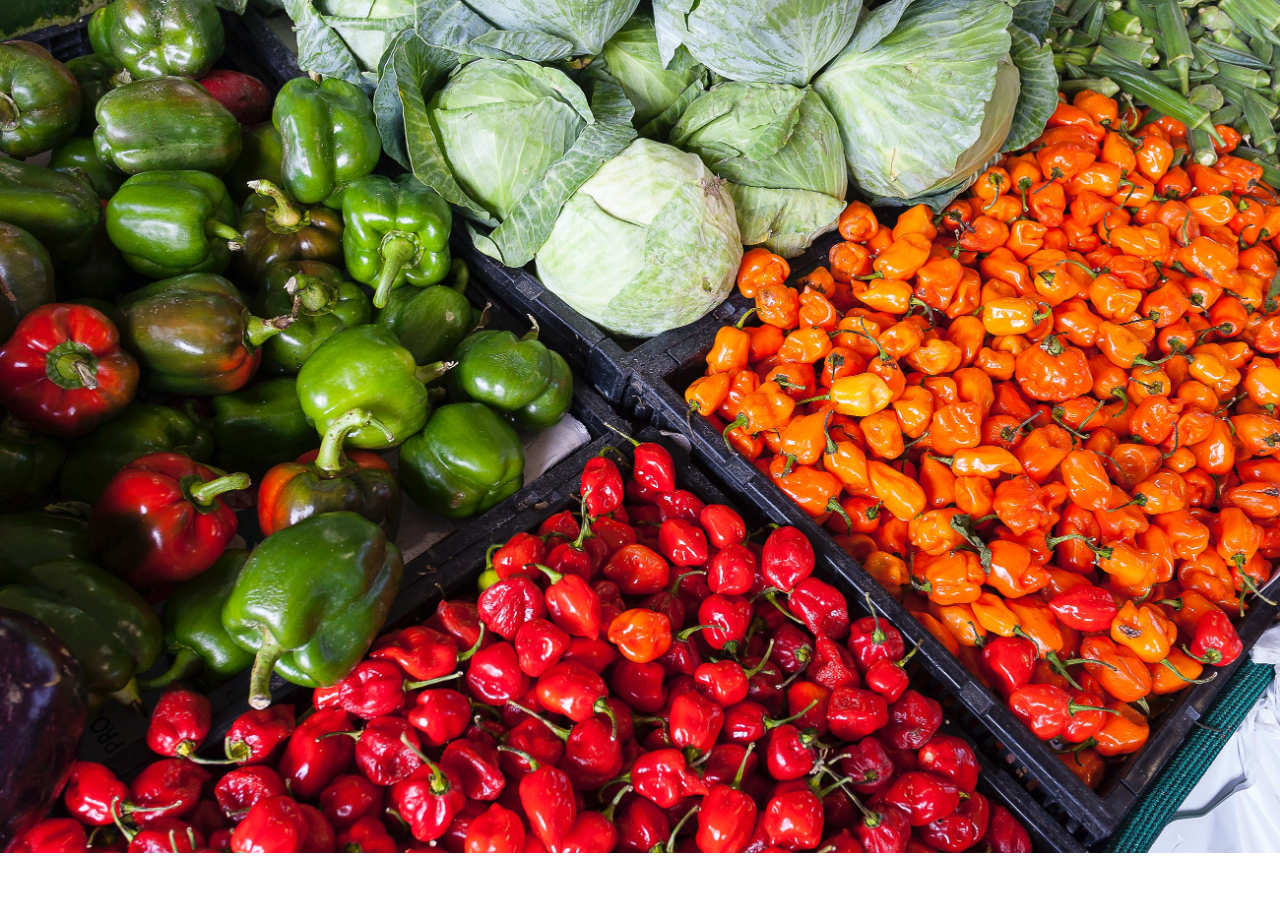
==== home.html @ f3d48814 "farm app" ====
<!doctype html>
    <head>
        <meta charset="utf-8">
        <meta http-equiv="X-UA-Compatible" content="IE=edge,chrome=1">
        <title><b>ALL IN FARM.</b></title>
        <meta name="description" content="The Best Farm Products.">
        <meta name="viewport" content="width=device-width, initial-scale=1">
        <link rel="apple-touch-icon" href="apple-touch-icon.png">

        <link rel="stylesheet" href="css/bootstrap.min.css">
        <link rel="stylesheet" href="css/bootstrap-theme.min.css">
        <link rel="stylesheet" href="css/fontAwesome.css">
        <link rel="stylesheet" href="css/templatemo-style.css">

        <link href="https://fonts.googleapis.com/css?family=Montserrat:100,200,300,400,500,600,700,800,900" rel="stylesheet">

        <script src="js/vendor/modernizr-2.8.3-respond-1.4.2.min.js"></script>
    </head>
	<body>
        <div> class="overlay"></div>
        <section class="top-part">
          <img src="mark-stebnicki-2252584.jpg" alt="Overlay Image">
        </section>
        <section class="cd-hero">
---- css/templatemo-style.css ----
/* 

Newline Template

https://templatemo.com/tm-503-newline

*/

body {
	font-family: 'Montserrat', sans-serif;
}

p {
  font-size: 14px;
  color: #5a5a5a;
  font-weight: 300;
  line-height: 25px;
}

video { 
    position: fixed;
    top: 50%;
    left: 50%;
    min-width: 100%;
    min-height: 100%;
    width: auto;
    height: auto;
    z-index: -100;
    transform: translateX(-50%) translateY(-50%);
    background-size: cover;
    transition: 1s opacity;
}

video::-webkit-media-controls {
    display:none !important;
}

.overlay {
  position: absolute;
  top: 0;
  left: 0;
  width: 100%;
  height: 100%;
  z-index: 1;
  background-color: rgba(0,0,0,0.75); /*dim the background*/
}

.primary-button a {
  display: inline-block;
  background-color: #ffbb05;
  color: #343434;
  font-size: 13px;
  padding: 12px 18px;
  border-radius: 3px;
  text-decoration: none;
  border: 1px solid transparent;
}

.primary-button a:hover {
  background-color: transparent;
  border: 1px solid #ffbb05;
  -moz-transition: all 0.2s linear;
  -o-transition: all 0.2s linear;
  -webkit-transition: all 0.2s linear;
}

.cd-hero {
  z-index: 2;
  position: relative;
  -webkit-font-smoothing: antialiased;
  -moz-osx-font-smoothing: grayscale;
}

.cd-hero-slider {
  position: relative;
  overflow: hidden;
  margin: 0;
  padding: 0;
  list-style: none;
}
.cd-hero-slider li {
  position: absolute;
  top: 0;
  left: 0;
  width: 100%;
  -webkit-transform: translateX(100%);
  -moz-transform: translateX(100%);
  -ms-transform: translateX(100%);
  -o-transform: translateX(100%);
  transform: translateX(100%);
}
.cd-hero-slider li.selected {
  /* this is the visible slide */
  position: relative;
  -webkit-transform: translateX(0);
  -moz-transform: translateX(0);
  -ms-transform: translateX(0);
  -o-transform: translateX(0);
  transform: translateX(0);
}
.cd-hero-slider li.move-left {
  /* slide hidden on the left */
  -webkit-transform: translateX(-100%);
  -moz-transform: translateX(-100%);
  -ms-transform: translateX(-100%);
  -o-transform: translateX(-100%);
  transform: translateX(-100%);
}
.cd-hero-slider li.is-moving, .cd-hero-slider li.selected {
  /* the is-moving class is assigned to the slide which is moving outside the viewport */
  -webkit-transition: -webkit-transform 0.5s;
  -moz-transition: -moz-transform 0.5s;
  transition: transform 0.5s;
}
@media only screen and (min-width: 768px) {
  .cd-hero-slider {
  }
}
@media only screen and (min-width: 1170px) {
  .cd-hero-slider {
  }
}

.cd-slider-nav {
  text-align: center;
}

.cd-slider-nav ul {
  padding: 0;
  margin: 0;
}

.cd-slider-nav ul li {
  display: inline-block;
  margin: 80px 40px;
}

.cd-slider-nav ul li a {
  text-decoration: none;
}

.cd-slider-nav ul li h6 {
  font-size: 14px;
  text-transform: uppercase;
  text-align: center;
  font-weight: 400;
  color: #fff;
  margin-top: 15px;
}

.cd-slider-nav ul .selected h6 {
  color: #ffbb05;
  text-decoration: none;
}

.cd-slider-nav .image-icon {
  margin: 0 auto;
  margin-bottom: 15px;
  display: block;
  width: 80px;
  height: 80px;
  line-height: 80px;
  border-radius: 50%;
  text-align: center;
  margin: 0px;
  padding: 0px;
  background-color: #ffbb05;
}

.cd-slider-nav .image-icon:hover {
  background-color: #fff;
  -moz-transition: all 0.2s linear;
  -o-transition: all 0.2s linear;
  -webkit-transition: all 0.2s linear;
}

.content {
  margin-bottom: 100px;
  margin-top: -80px;
  background-color: #fff;
  border-top: 15px solid #ffbb05;
  box-shadow: 0px 3px 5px rgba(0, 0, 0, 0.2);
}


/*
=====================
----- TOP PART ------
=====================
*/

.top-part img {
  width: 100%;
  background-size: cover;
  position: absolute;
  overflow: hidden;
  top:0;
  left: 0;
}


/*
=======================
----- FIRST SLIDE -----
=======================
*/

.first-slide {
  text-align: center;
}

.first-slide {
  background-color: #fff;
  width: 100%;
}

.heading {
  text-align: center;
  margin-bottom: 180px;
}

.heading h1 {
  margin-top: 30px;
  font-size: 38px;
  text-transform: uppercase;
  color: #fff;
  font-weight: 900;
  letter-spacing: 1px;
}

.heading span {
  font-size: 16px;
  text-transform: uppercase;
  color: #ffbb05;
  font-weight: 300;
  letter-spacing: 0.5px;
}

.first-content h4 {
  font-size: 19px;
  text-transform: uppercase;
  color: #121212;
  letter-spacing: 1px;
  margin-top: 0px;
  margin-bottom: 30px;
}

.first-content {
  padding: 60px 0px;
}

.first-content p {
  margin: 0px 120px;
}

.first-content .primary-button {
  margin-top: 30px;
}



/*
=======================
----- SECOND SLIDE ----
=======================
*/

.second-slide {
  text-align: center;
  background-color: #fff;
  width: 100%;
}

.second-slide .heading h1 {
  margin-top: 30px;
  font-size: 38px;
  text-transform: uppercase;
  color: #fff;
  font-weight: 900;
  letter-spacing: 1px;
}

.second-slide .heading span {
  font-size: 16px;
  text-transform: uppercase;
  color: #ffbb05;
  font-weight: 300;
  letter-spacing: 0.5px;
}

.second-slide img {
  width: 100%;
  overflow: hidden;
}

.second-slide .left-image {
  padding-right: 0px!important;
}

.second-slide .right-image {
  padding-left: 0px!important;
}

.second-slide .right-about-text {
  text-align: left;
  margin-left: 15px;
  margin-right: 30px;
}

.second-slide .right-about-text h4 {
  font-size: 19px;
  color: #121212;
  text-transform: uppercase;
  letter-spacing: 1px;
  margin-top: 30px;
  margin-bottom: 25px;
}

.second-slide .right-about-text .primary-button {
  margin-top: 25px;
}

.second-slide .left-about-text {
  text-align: left;
  margin-left: 15px;
  margin-left: 30px;
}

.second-slide .left-about-text h4 {
  font-size: 19px;
  color: #121212;
  text-transform: uppercase;
  letter-spacing: 1px;
  margin-top: 30px;
  margin-bottom: 25px;
}

.second-slide .left-about-text .primary-button {
  margin-top: 25px;
}



/*
=======================
----- THIRD SLIDE -----
=======================
*/

.third-slide {
  text-align: center;
  background-color: #fff;
  width: 100%;
}

.third-slide .heading h1 {
  margin-top: 30px;
  font-size: 38px;
  text-transform: uppercase;
  color: #fff;
  font-weight: 900;
  letter-spacing: 1px;
}

.third-slide .heading span {
  font-size: 16px;
  text-transform: uppercase;
  color: #ffbb05;
  font-weight: 300;
  letter-spacing: 0.5px;
}

.third-slide .feature-list ul {
  padding: 0;
  margin: 0;
}

.third-slide .feature-list ul li {
  display: block;
}

.third-content {
  padding: 30px;
}

.third-content .left-image img {
  width: 100%;
  overflow: hidden;
}

.third-content .right-feature-text h4 {
  font-size: 19px;
  color: #121212;
  text-transform: uppercase;
  letter-spacing: 1px;
  margin-top: 30px;
  margin-bottom: 30px;
}

.third-content .right-feature-text h4 em {
  font-style: normal;
  font-weight: 700;
  color: #ffbb05;
}

.third-content .feature-list {
  margin-top: 20px;
}

.third-content .feature-list p {
  font-weight: 400;
}

.third-content .right-feature-text {
  text-align: left;
  margin: 0px 15px 0px 15px;
}

.third-content .right-feature-text .primary-button {
  margin-top: 30px;
}


/*
=======================
----- FOURTH SLIDE ----
=======================
*/

.fourth-slide {
  text-align: center;
  background-color: #fff;
  width: 100%;
}

.fourth-slide .heading h1 {
  margin-top: 30px;
  font-size: 38px;
  text-transform: uppercase;
  color: #fff;
  font-weight: 900;
  letter-spacing: 1px;
}

.fourth-slide .heading span {
  font-size: 16px;
  text-transform: uppercase;
  color: #ffbb05;
  font-weight: 300;
  letter-spacing: 0.5px;
}

.fourth-content {
  padding: 15px 30px;
}

.fourth-content .project-item {
  margin: 15px 0px;
}

.fourth-content img {
  width: 100%;
  overflow: hidden;
}


/*
=======================
----- FOURTH SLIDE ----
=======================
*/

.fivth-slide {
  text-align: center;
  background-color: #fff;
  width: 100%;
}

.fivth-slide .heading h1 {
  margin-top: 30px;
  font-size: 38px;
  text-transform: uppercase;
  color: #fff;
  font-weight: 900;
  letter-spacing: 1px;
}

.fivth-slide .heading span {
  font-size: 16px;
  text-transform: uppercase;
  color: #ffbb05;
  font-weight: 300;
  letter-spacing: 0.5px;
}

.fivth-content {
  padding: 30px;
  text-align: left;
}

.fivth-content .left-info em {
  font-weight: 500;
}

.fivth-content .left-info .social-icons {
  margin-top: 60px;
}

.fivth-content .left-info ul {
  padding: 0;
  margin: 0;
}

.fivth-content .left-info i {
  margin-right: 10px;
  color: #fff;
  font-size: 15px;
  width: 34px;
  height: 34px;
  background-color: #cdcdcd;
  display: inline-block;
  border-radius: 50%;
  text-align: center;
  line-height: 34px;
}

.fivth-content .left-info i:hover {
  background-color: #ffbb05;
  -moz-transition: all 0.3s linear;
  -o-transition: all 0.3s linear;
  -webkit-transition: all 0.3s linear;
}

.fivth-content input {
  margin-bottom: 20px;
  padding-left: 15px;
  max-width: 100%;
  height: 40px;
  display: inline-block;
  line-height: 40px;
  font-size: 13px;
  color: #aaa;
  background-color: #f4f4f4;
  border: none;
  outline: none;
  border-radius: 0;
  box-shadow: none;
}

.fivth-content input:focus {
  outline: none!important;
  box-shadow: none;
}

.fivth-content textarea {
  margin-bottom: 20px;
  padding-left: 15px;
  width: 100%;
  max-width: 100%;
  max-height: 180px;
  height: 140px;
  display: inline-block;
  line-height: 40px;
  font-size: 13px;
  color: #aaa;
  background-color: #f4f4f4;
  border: none;
  outline: none!important;
  border-radius: 0;
  box-shadow: none;
}

.fivth-content textarea:focus {
  outline: none!important;
  box-shadow: none;
}

.fivth-content button {
  display: inline-block;
  background-color: #ffbb05;
  color: #343434;
  font-size: 13px;
  padding: 12px 18px;
  border-radius: 3px;
  text-decoration: none;
  outline: none;
  margin-bottom: 0px;
}

.fivth-content button:hover {
  background-color: transparent;
  border: 1px solid #ffbb05;
  -moz-transition: all 0.2s linear;
  -o-transition: all 0.2s linear;
  -webkit-transition: all 0.2s linear;
}



/*
=======================
---- FOOTER STYLE -----
=======================
*/

footer {
  background-color: #ffbb05;
  position: relative;
  width: 100%;
  bottom: 0;
  z-index: 2;
  margin-top: -1px;
}

footer p {
  font-size: 13px;
  color: #343434;
  margin: 0px;
  padding: 25px 0px;
  text-align: center;
  font-weight: 400;
}

footer p em {
  font-style: normal;
  font-weight: 500;
}

footer a {
	color: #343434;
}

/*
========================================
---------- RESPONSIVE STYLE ------------
========================================
*/

@media (max-width: 850px){
  .cd-slider-nav ul li h6 {
    font-size: 13px;
    text-transform: uppercase;
    text-align: center;
    font-weight: 400;
    color: #fff;
    margin-top: 15px;
    display: none;
  }

  .cd-slider-nav .image-icon img {
    width: 25px;
  }

  .cd-slider-nav ul .selected img {
    border-bottom: 3px solid #fff;
    padding-bottom: 10px;
    -moz-transition: all 0.2s linear;
    -o-transition: all 0.2s linear;
    -webkit-transition: all 0.2s linear;
  }

  .cd-slider-nav .image-icon {
    width: 0px;
    height: 0px;
    line-height: 40px;
    margin: 0 auto;
  }

  .cd-slider-nav {
    background-color: #ffbb05;
    width: 100%;
    height: 80px;
    line-height: 80px;
    margin: 0 auto;
    text-align: center!important;
  }

  .cd-slider-nav ul {
    padding: 0;
    margin: 0;
    text-align: center!important;
  }

  .cd-slider-nav ul li {
    display: inline-block;
    margin-top: 0px;
    margin-left: 15px;
  }

  .heading h1 {
    margin-top: 60px;
    font-size: 24px;
    font-weight: 700;
    letter-spacing: 0px;
  }

  .heading span {
    font-size: 13px;
    letter-spacing: px;
  }

  .content {
    margin-bottom: 100px;
    margin-top: -100px;
    background-color: #fff;
    border-top: 15px solid #ffbb05;
    box-shadow: 0px 3px 5px rgba(0, 0, 0, 0.2);
  }

  .first-content h4 {
    margin-left: 15px;
    margin-right: 15px; 
  }

  .first-content p {
    margin: 0px 30px;
  }

  .second-slide .left-image {
    padding-right: 15px!important;
  }

  .second-slide .right-image {
    padding-left: 15px!important;
  }

  .second-slide .right-about-text {
    text-align: left;
    margin-left: 15px;
    margin-left: 30px;
  }

  .second-slide .left-about-text {
    text-align: left;
    margin-left: 0px;
    margin-left: 30px;
    margin-bottom: 30px;
  }

  .fivth-content .left-info .social-icons {
    margin-top: 30px;
    margin-bottom: 60px;
  }

}


/*
========================================
----------- LIGHT BOX STYLE ------------
========================================
*/

/* Preload images */
body:after {
  content: url(../img/close.png) url(../img/loading.gif) url(../img/prev.png) url(../img/next.png);
  display: none;
}

body.lb-disable-scrolling {
  overflow: hidden;
}

.lightboxOverlay {
  position: absolute;
  top: 0;
  left: 0;
  z-index: 9999;
  background-color: black;
  filter: progid:DXImageTransform.Microsoft.Alpha(Opacity=80);
  opacity: 0.8;
  display: none;
}

.lightbox {
  position: absolute;
  margin-top: 5%;
  left: 0;
  width: 100%;
  z-index: 10000;
  text-align: center;
  line-height: 0;
  font-weight: normal;
}

.lightbox .lb-image {
  display: block;
  height: auto;
  max-width: inherit;
  max-height: none;
  border-radius: 3px;

  /* Image border */
  border: 4px solid white;
}

.lightbox a img {
  border: none;
}

.lb-outerContainer {
  position: relative;
  *zoom: 1;
  width: 250px;
  height: 250px;
  margin: 0 auto;
  border-radius: 4px;

  /* Background color behind image.
     This is visible during transitions. */
  background-color: white;
}

.lb-outerContainer:after {
  content: "";
  display: table;
  clear: both;
}

.lb-loader {
  position: absolute;
  top: 43%;
  left: 0;
  height: 25%;
  width: 100%;
  text-align: center;
  line-height: 0;
}

.lb-cancel {
  display: block;
  width: 32px;
  height: 32px;
  margin: 0 auto;
  background: url(../img/loading.gif) no-repeat;
}

.lb-nav {
  position: absolute;
  top: 0;
  left: 0;
  height: 100%;
  width: 100%;
  z-index: 10;
}

.lb-container > .nav {
  left: 0;
}

.lb-nav a {
  outline: none;
  background-image: url('[data-uri]');
}

.lb-prev, .lb-next {
  height: 100%;
  cursor: pointer;
  display: block;
}

.lb-nav a.lb-prev {
  width: 34%;
  left: 0;
  float: left;
  background: url(../img/prev.png) left 48% no-repeat;
  filter: progid:DXImageTransform.Microsoft.Alpha(Opacity=0);
  opacity: 0;
  -webkit-transition: opacity 0.6s;
  -moz-transition: opacity 0.6s;
  -o-transition: opacity 0.6s;
  transition: opacity 0.6s;
}

.lb-nav a.lb-prev:hover {
  filter: progid:DXImageTransform.Microsoft.Alpha(Opacity=100);
  opacity: 1;
}

.lb-nav a.lb-next {
  width: 64%;
  right: 0;
  float: right;
  background: url(../img/next.png) right 48% no-repeat;
  filter: progid:DXImageTransform.Microsoft.Alpha(Opacity=0);
  opacity: 0;
  -webkit-transition: opacity 0.6s;
  -moz-transition: opacity 0.6s;
  -o-transition: opacity 0.6s;
  transition: opacity 0.6s;
}

.lb-nav a.lb-next:hover {
  filter: progid:DXImageTransform.Microsoft.Alpha(Opacity=100);
  opacity: 1;
}

.lb-dataContainer {
  margin: 0 auto;
  padding-top: 5px;
  *zoom: 1;
  width: 100%;
  -moz-border-radius-bottomleft: 4px;
  -webkit-border-bottom-left-radius: 4px;
  border-bottom-left-radius: 4px;
  -moz-border-radius-bottomright: 4px;
  -webkit-border-bottom-right-radius: 4px;
  border-bottom-right-radius: 4px;
}

.lb-dataContainer:after {
  content: "";
  display: table;
  clear: both;
}

.lb-data {
  padding: 0 4px;
  color: #ccc;
}

.lb-data .lb-details {
  width: 85%;
  float: left;
  text-align: left;
  line-height: 1.1em;
}

.lb-data .lb-caption {
  font-size: 13px;
  font-weight: bold;
  line-height: 1em;
}

.lb-data .lb-caption a {
  color: #4ae;
}

.lb-data .lb-number {
  display: block;
  clear: left;
  padding-bottom: 1em;
  font-size: 12px;
  color: #999999;
}

.lb-data .lb-close {
  display: block;
  float: right;
  width: 30px;
  height: 30px;
  background: url(../img/close.png) top right no-repeat;
  text-align: right;
  outline: none;
  filter: progid:DXImageTransform.Microsoft.Alpha(Opacity=70);
  opacity: 0.7;
  -webkit-transition: opacity 0.2s;
  -moz-transition: opacity 0.2s;
  -o-transition: opacity 0.2s;
  transition: opacity 0.2s;
}

.lb-data .lb-close:hover {
  cursor: pointer;
  filter: progid:DXImageTransform.Microsoft.Alpha(Opacity=100);
  opacity: 1;
}
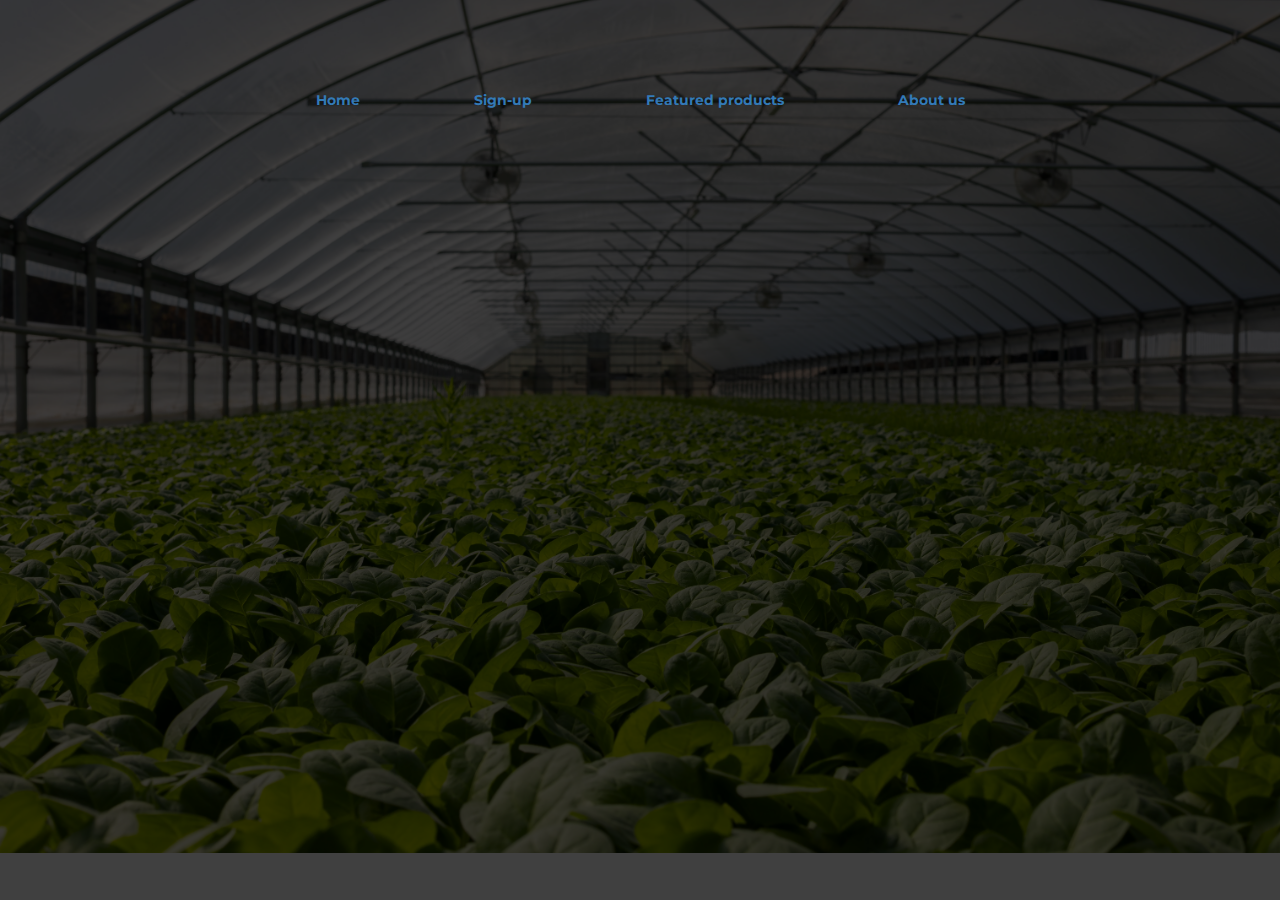
==== commit 4ff931e4: "new files and images" ====
--- a/home.html
+++ b/home.html
@@ -1,7 +1,6 @@
 <!doctype html>
     <head>
         <meta charset="utf-8">
-        <meta http-equiv="X-UA-Compatible" content="IE=edge,chrome=1">
         <title><b>ALL IN FARM.</b></title>
         <meta name="description" content="The Best Farm Products.">
         <meta name="viewport" content="width=device-width, initial-scale=1">
@@ -17,8 +16,28 @@
         <script src="js/vendor/modernizr-2.8.3-respond-1.4.2.min.js"></script>
     </head>
 	<body>
-        <div> class="overlay"></div>
+        <div class="overlay"></div>
         <section class="top-part">
-          <img src="mark-stebnicki-2252584.jpg" alt="Overlay Image">
+          <img src="park-stebnicki-2886937.jpg" alt="Overlay Image">
         </section>
         <section class="cd-hero">
+          <div class="cd-slider-nav position-fixed top-0 end-0">
+            <nav>
+              <ul class="nav nav-underline">
+                <li class="nav-item">
+                  <a class="nav-link active" aria-current="page" href="#"><b>Home</b></a>
+                </li>
+                <li class="nav-item">
+                  <a class="nav-link" href="#"><b>Sign-up</b></a>
+                </li>
+                <li class="nav-item">
+                  <a class="nav-link" href="#"><b>Featured products</b></a>
+                </li>
+                <li class="nav-item">
+                  <a class="nav-link disabled" aria-disabled="true"><b>About us</b></a>
+                </li>
+              </ul>
+            </nav>
+          </div>
+
+</html>